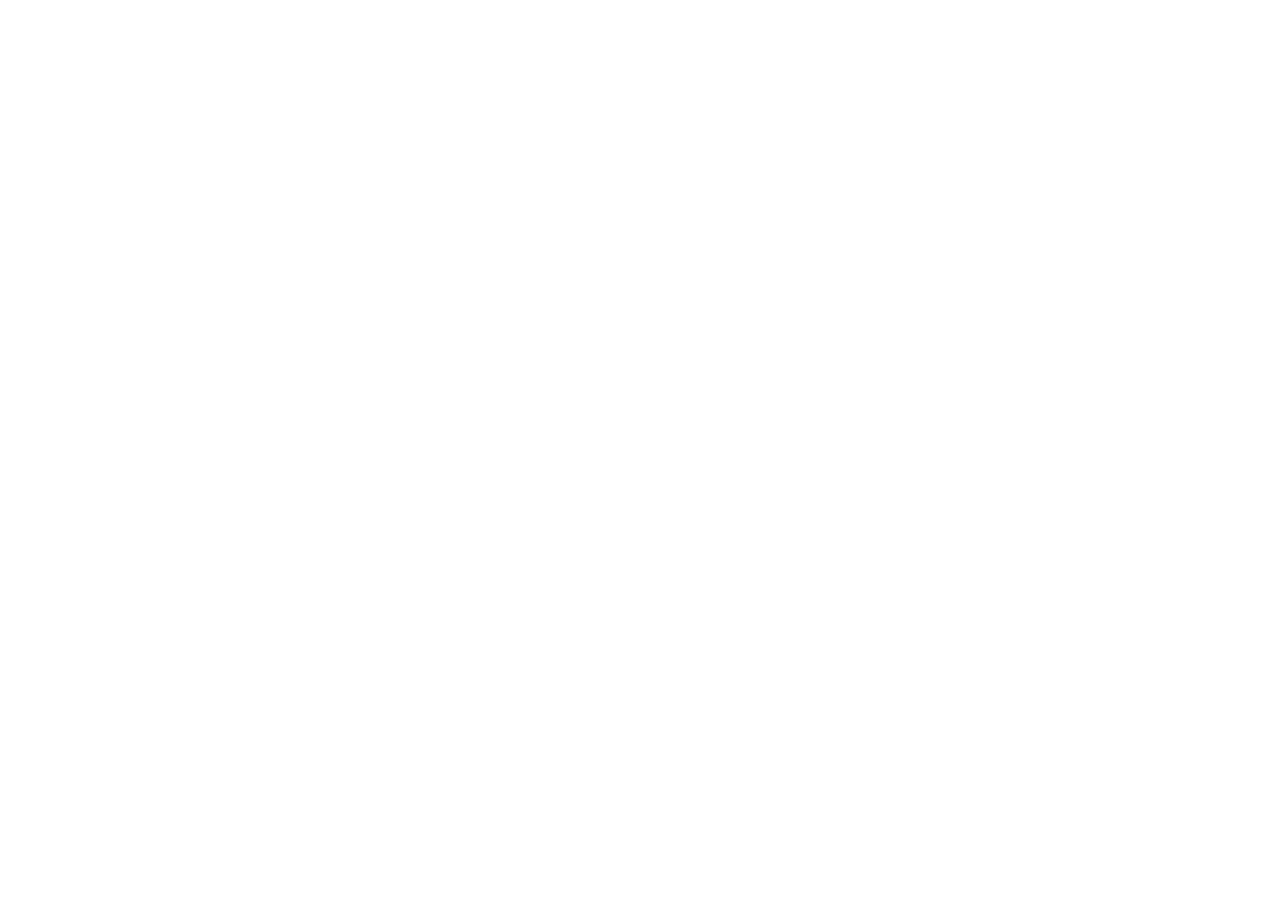
==== index.html @ 63bd4e70 "Base templates for websites" ====
<!DOCTYPE html>
<html lang = en>
<head>
    <meta charset="UTF-8">
    <meta name="viewport" content="width=device-width, initial-scale=1.0">
    <link rel="stylesheet" href="">
    <title>Homepage</title>
</head>
<body>




</body>


</html>
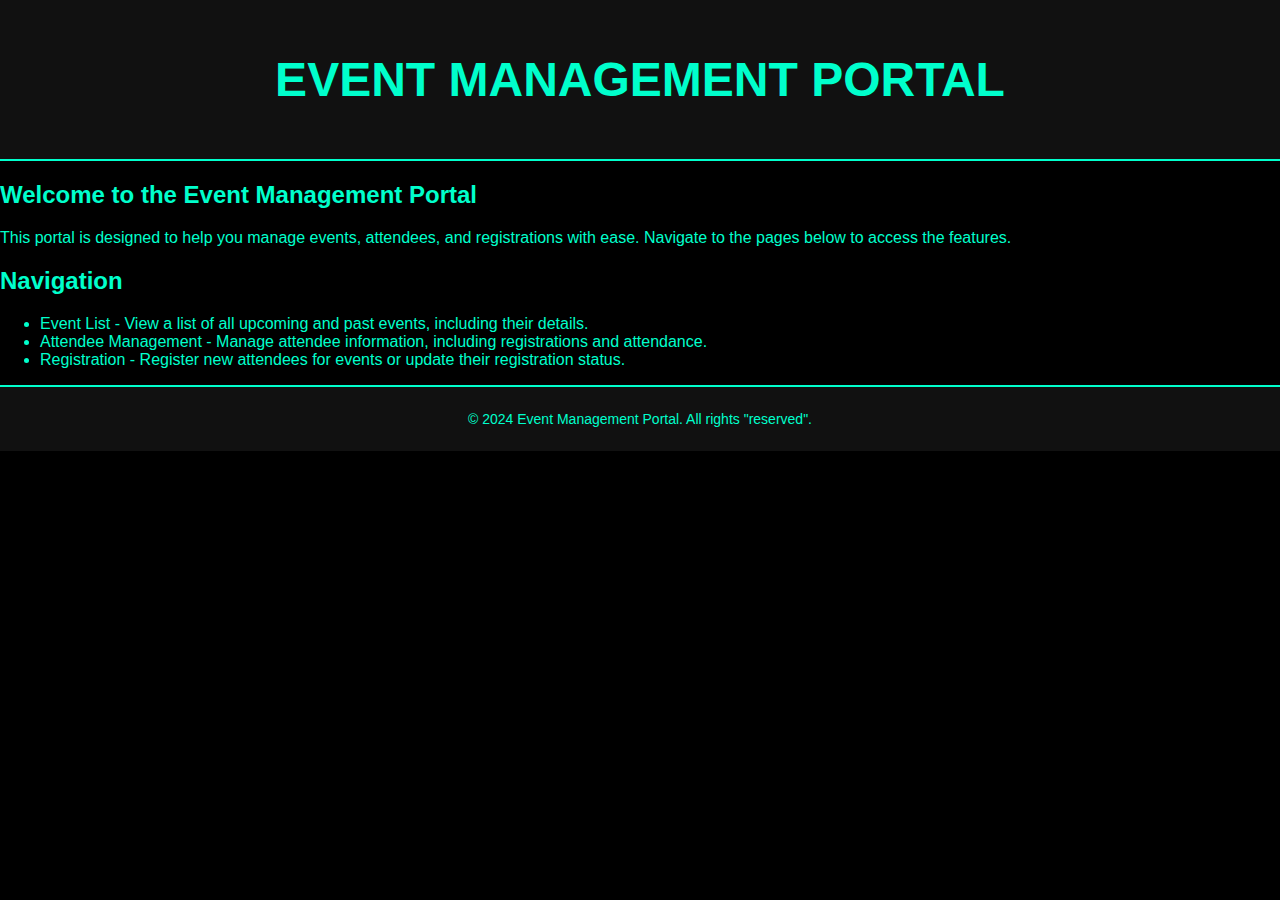
==== commit 71db4df8: "HTML and CSS stuff added. Javascript next then I gotta pray that it somehow works." ====
--- a/index.html
+++ b/index.html
@@ -1,17 +1,42 @@
 <!DOCTYPE html>
-<html lang = en>
+<html lang="en">
 <head>
     <meta charset="UTF-8">
     <meta name="viewport" content="width=device-width, initial-scale=1.0">
-    <link rel="stylesheet" href="">
-    <title>Homepage</title>
+    <title>Event Management Portal</title>
+    <link rel="stylesheet" href="CSS/Main.css">
 </head>
 <body>
+    <header>
+        <h1>Event Management Portal</h1>
+    </header>
 
+    <main>
+        <section>
+            <h2>Welcome to the Event Management Portal</h2>
+            <p>
+                This portal is designed to help you manage events, attendees, and registrations with ease. Navigate to the pages below to access the features.
+            </p>
+        </section>
 
+        <section>
+            <h2>Navigation</h2>
+            <ul>
+                <li>
+                    <a href="HTML/Page.html">Event List</a> - View a list of all upcoming and past events, including their details.
+                </li>
+                <li>
+                    <a href="HTML/page2.html">Attendee Management</a> - Manage attendee information, including registrations and attendance.
+                </li>
+                <li>
+                    <a href="HTML/page3.html">Registration</a> - Register new attendees for events or update their registration status.
+                </li>
+            </ul>
+        </section>
+    </main>
 
-
+    <footer>
+        <p>&copy; 2024 Event Management Portal. All rights "reserved".</p>
+    </footer>
 </body>
-
-
 </html>--- a/CSS/Main.css
+++ b/CSS/Main.css
@@ -0,0 +1,97 @@
+/* General Body Styles */
+body {
+    background-color: #000000; /* Black background */
+    color: #00ffcc; /* Neon cyan text */
+    font-family: Arial, sans-serif; /* Simple, readable font */
+    margin: 0;
+    padding: 0;
+}
+
+/* Header Styles */
+header {
+    background-color: #111111; /* Dark gray background for header */
+    color: #00ffcc; /* Neon cyan text */
+    padding: 20px;
+    text-align: center;
+    font-size: 24px;
+    text-transform: uppercase;
+    border-bottom: 2px solid #00ffcc; /* Neon border */
+}
+
+/* Table Styles */
+table {
+    width: 100%;
+    border-collapse: collapse;
+    margin: 20px 0;
+    background-color: #111111; /* Dark gray background */
+    color: #00ffcc; /* Neon cyan text */
+    text-align: left;
+}
+
+th, td {
+    border: 1px solid #00ffcc; /* Neon cyan border */
+    padding: 10px;
+}
+
+th {
+    background-color: #222222; /* Slightly lighter gray for headers */
+    font-weight: bold;
+}
+
+tr:nth-child(even) {
+    background-color: #1a1a1a; /* Alternate row color */
+}
+
+tr:hover {
+    background-color: #333333; /* Hover effect with darker background */
+    color: #ffffff; /* Bright text on hover */
+}
+
+/* Button Styles */
+button {
+    background-color: #00ffcc; /* Neon cyan button background */
+    color: #000000; /* Black text */
+    border: none;
+    padding: 10px 20px;
+    cursor: pointer;
+    font-size: 16px;
+    margin: 5px;
+    border-radius: 4px;
+    transition: background-color 0.3s;
+}
+
+button:hover {
+    background-color: #00ffaa; /* Slightly lighter cyan on hover */
+}
+
+/* Input Styles */
+input, textarea {
+    background-color: #111111; /* Dark background for input fields */
+    color: #00ffcc; /* Neon text */
+    border: 1px solid #00ffcc; /* Neon border */
+    padding: 10px;
+    width: 100%;
+    box-sizing: border-box;
+    margin: 10px 0;
+}
+
+/* Links */
+a {
+    color: #00ffcc; /* Neon cyan links */
+    text-decoration: none;
+}
+
+a:hover {
+    text-decoration: underline;
+    color: #00ffaa; /* Slightly lighter on hover */
+}
+
+/* Footer Styles */
+footer {
+    background-color: #111111; /* Footer background */
+    color: #00ffcc; /* Neon text */
+    padding: 10px;
+    text-align: center;
+    font-size: 14px;
+    border-top: 2px solid #00ffcc; /* Neon border */
+}
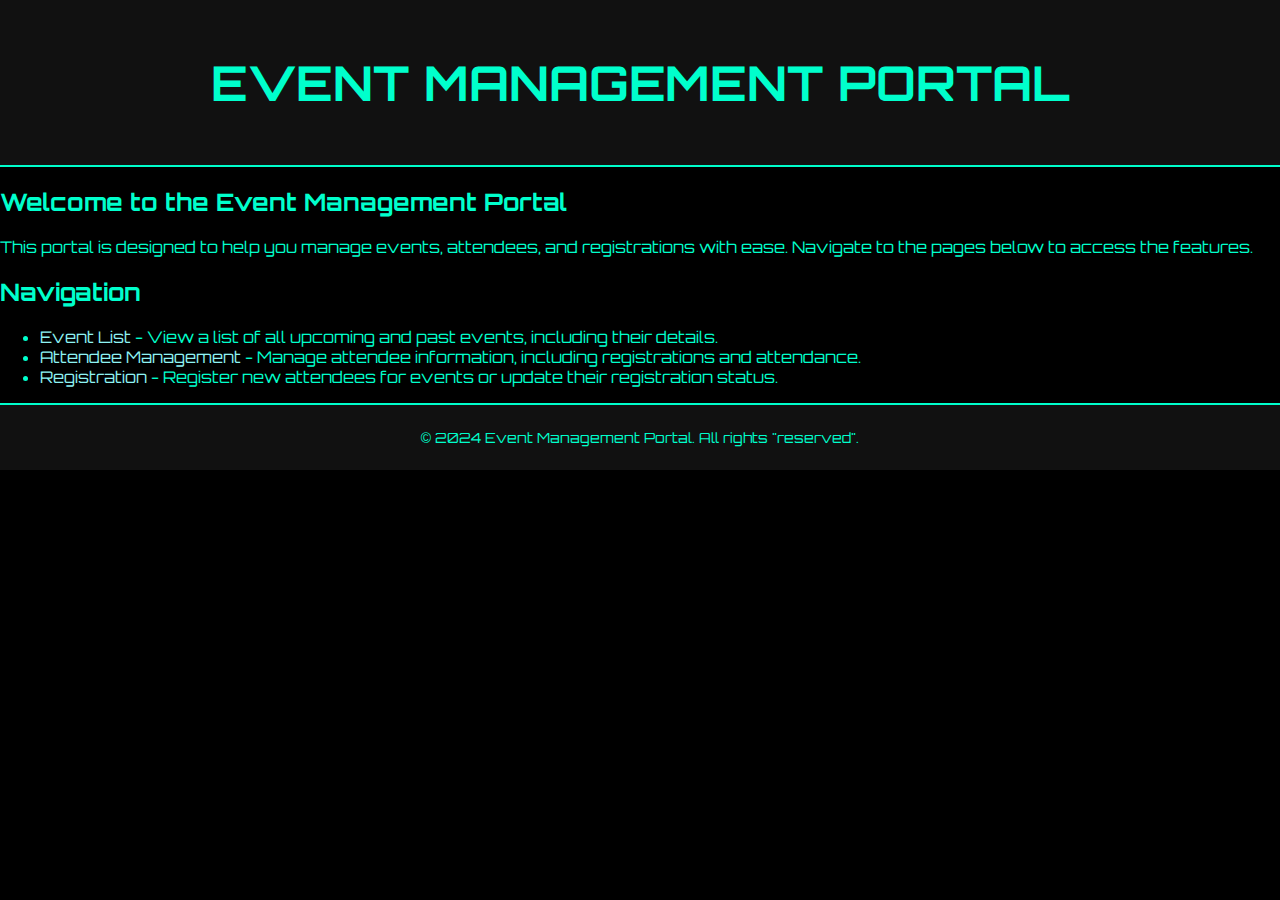
==== commit e9f82bc8: "polish Polish" ====
--- a/index.html
+++ b/index.html
@@ -23,13 +23,13 @@
             <h2>Navigation</h2>
             <ul>
                 <li>
-                    <a href="HTML/Page.html">Event List</a> - View a list of all upcoming and past events, including their details.
+                    <a href="HTML/EventsManagement.html">Event List</a> - View a list of all upcoming and past events, including their details.
                 </li>
                 <li>
-                    <a href="HTML/page2.html">Attendee Management</a> - Manage attendee information, including registrations and attendance.
+                    <a href="HTML/AttendeeManagement.html">Attendee Management</a> - Manage attendee information, including registrations and attendance.
                 </li>
                 <li>
-                    <a href="HTML/page3.html">Registration</a> - Register new attendees for events or update their registration status.
+                    <a href="HTML/RegistrationManagment.html">Registration</a> - Register new attendees for events or update their registration status.
                 </li>
             </ul>
         </section>
--- a/CSS/Main.css
+++ b/CSS/Main.css
@@ -1,8 +1,9 @@
-/* General Body Styles */
+/* General Body Styles with cool font import*/
+@import url('https://fonts.googleapis.com/css2?family=Orbitron:wght@400;700&display=swap');
 body {
     background-color: #000000; /* Black background */
     color: #00ffcc; /* Neon cyan text */
-    font-family: Arial, sans-serif; /* Simple, readable font */
+    font-family: Orbitron, sans-serif; /* Simple, readable font as well as cool!!!*/
     margin: 0;
     padding: 0;
 }
@@ -77,13 +78,13 @@
 
 /* Links */
 a {
-    color: #00ffcc; /* Neon cyan links */
+    color: #8ef3f3; /* Blue links to make users hover over them and try to enter act with*/
     text-decoration: none;
 }
 
 a:hover {
     text-decoration: underline;
-    color: #00ffaa; /* Slightly lighter on hover */
+    color: #0be75f; /* Greener to increase visibility when hovering over*/
 }
 
 /* Footer Styles */
